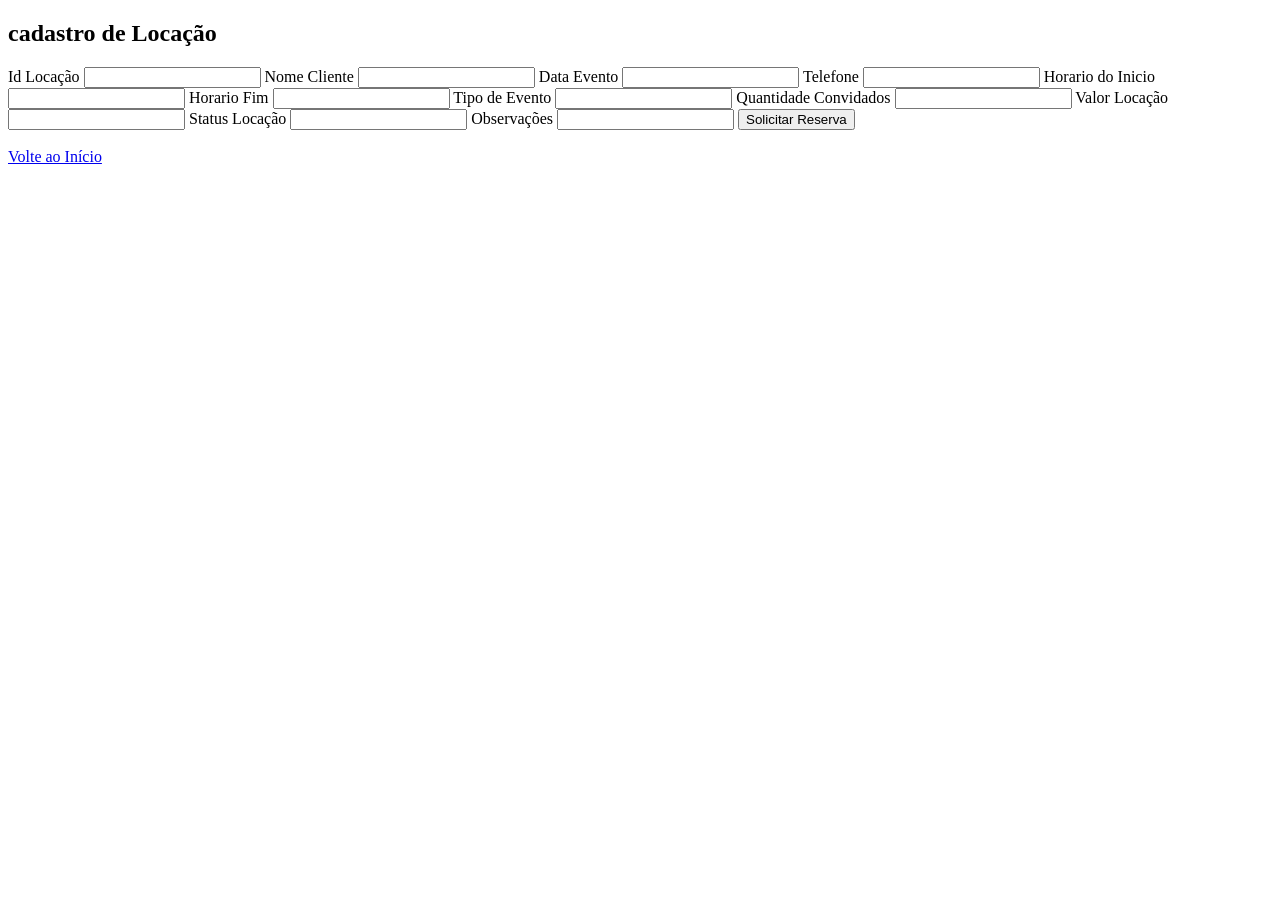
==== locacao.html @ 022d8ac5 "Add files via upload" ====
<!DOCTYPE html>
<html lang="en">
<head>
    <meta charset="UTF-8">
    <meta name="viewport" content="width=device-width, initial-scale=1.0">
    <title>Locacao</title>
</head>
<body>
   
    <h2>cadastro de Locação</h2>
    <form action="salvar.php" method="post" onsubmit="return validar()">
    


    <div class="menu">
        <label for="id_locacao"> Id Locação</label>
        <input type="text" name="id_locacao" id="id_locacao" required>

 <label for="nome_cliente"> Nome Cliente</label>
        <input type="text" name="nome_cliente" id="nome_cliente" required>

         <label for="data_evento"> Data Evento</label>
        <input type="text" name="data_evento" id="data_evento" required>

         <label for="telefone"> Telefone</label>
        <input type="text" name="telefone" id="telefone" required>

         <label for="horario_inicio"> Horario do Inicio</label>
        <input type="text" name="horario_inicio" id="horario_inicio" required>

         <label for="horario_fim"> Horario Fim</label>
        <input type="text" name="horario_fim" id="horario_fim" required>

<label for="tipo_evento"> Tipo de Evento</label>
        <input type="text" name="tipo_evento" id="tipo_evento" required>

 <label for="quantidade_convidados"> Quantidade Convidados</label>
        <input type="text" name="quantidade_convidados" id="quantidade_convidados" required>

         <label for="valor_locacao"> Valor Locação</label>
        <input type="text" name="valor_locacao" id="valor_locacao" required>

         <label for="status_locacao"> Status Locação</label>
        <input type="text" name="status_locacao" id="status_locacao" required>

         <label foobservacoes"> Observações</label>
        <input type="text" namobservacoes" iobservacoes" required>




    
   <button type="submit">Solicitar Reserva</button><br><br>
    <a href="index.html">Volte ao Início</a>

    
    </div>
</body>
</html>
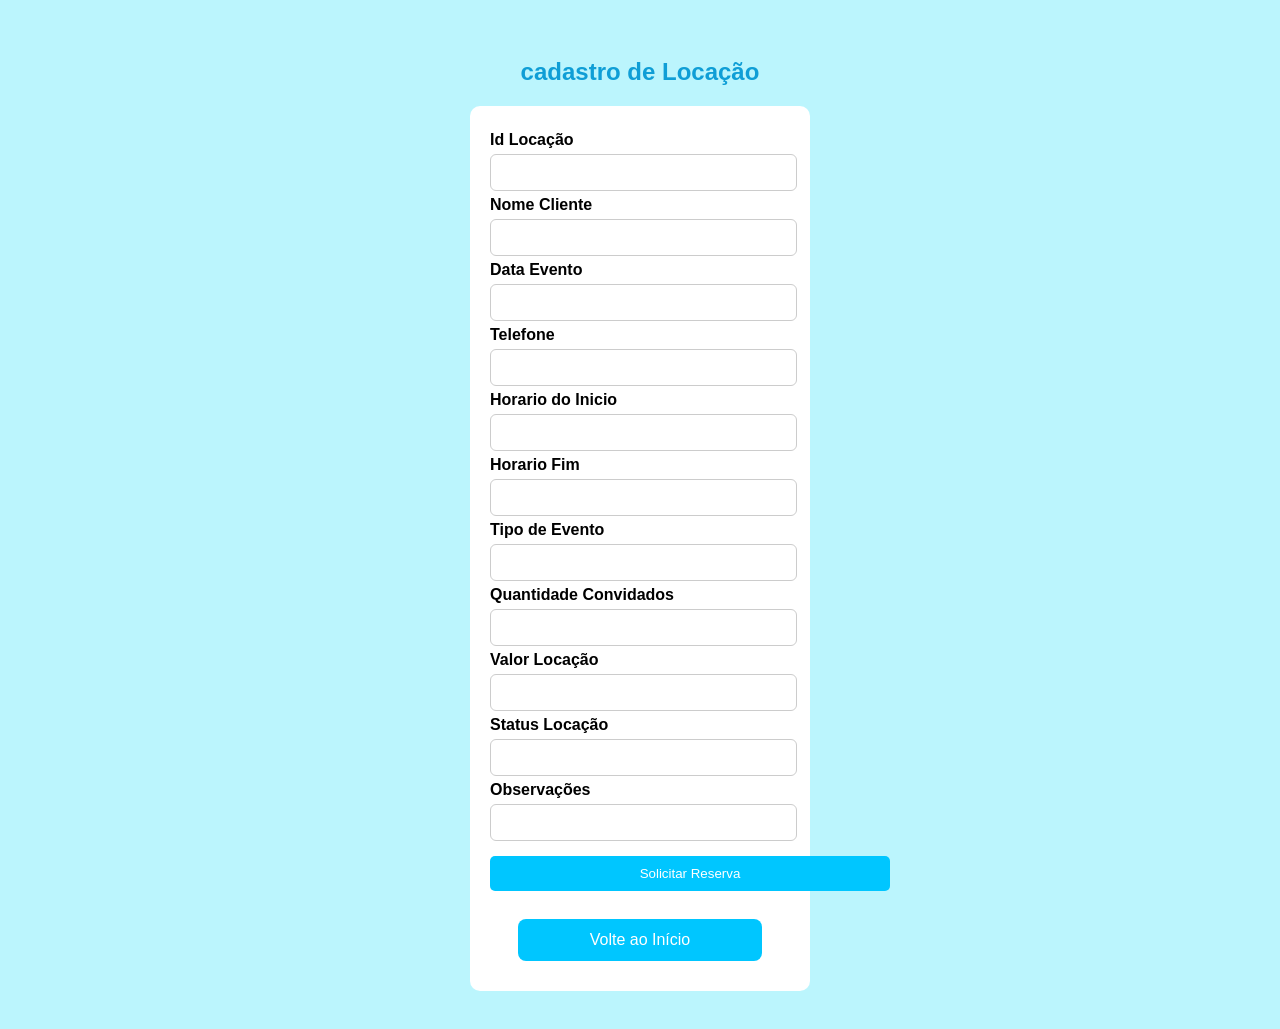
==== commit 39b86de5: "Fix HTML structure and add stylesheet link" ====
--- a/locacao.html
+++ b/locacao.html
@@ -4,6 +4,7 @@
     <meta charset="UTF-8">
     <meta name="viewport" content="width=device-width, initial-scale=1.0">
     <title>Locacao</title>
+    <link rel="stylesheet" href="style.css">
 </head>
 <body>
    
@@ -56,4 +57,4 @@
     
     </div>
 </body>
-</html>+</html>
--- a/style.css
+++ b/style.css
@@ -0,0 +1,78 @@
+body{
+   font-family: Arial;
+   background-color: rgb(187, 245, 253);
+   text-align: center;
+   padding: 30px;
+   color: rgb(15, 158, 214);
+}
+
+h1, h2{
+    margin-bottom: 20px;
+}
+
+.menu a{
+    display: block;
+    margin: 10px auto;
+    padding: 12px;
+    width: 220px;
+    background: #00c6ff;
+    color: white;
+    text-decoration: none;
+    border-radius: 8px;
+}
+
+.menu a:hover{
+    background: #0072ff;
+}
+
+form{
+    background: white;
+    color: black;
+    width: 300px;
+    margin: auto;
+    padding: 20px;
+    border-radius: 10px;
+}
+
+label{
+    display: block;
+    text-align: left;
+    margin-top: 5px;
+    font-weight: bold;
+    color: 555;
+}
+
+input{
+    width: 95%;
+    padding: 10px;
+    margin-top: 5px;
+    border: 1px solid #ccc;
+    border-radius: 6px;
+
+}
+
+button{
+    margin-top: 15px;
+    padding: 10px;
+    width: 100%;
+    background: #00c6ff;
+    color: white;
+    border: none;
+    border-radius: 5px;  
+}
+
+a{
+    color: white;
+    text-decoration: none;
+    background-color: #00c6ff;
+    padding: 10px;
+    border-radius: 5px;
+}
+
+a:hover{
+    background: #0072ff;
+}
+
+button{
+    width: 400px;
+}
